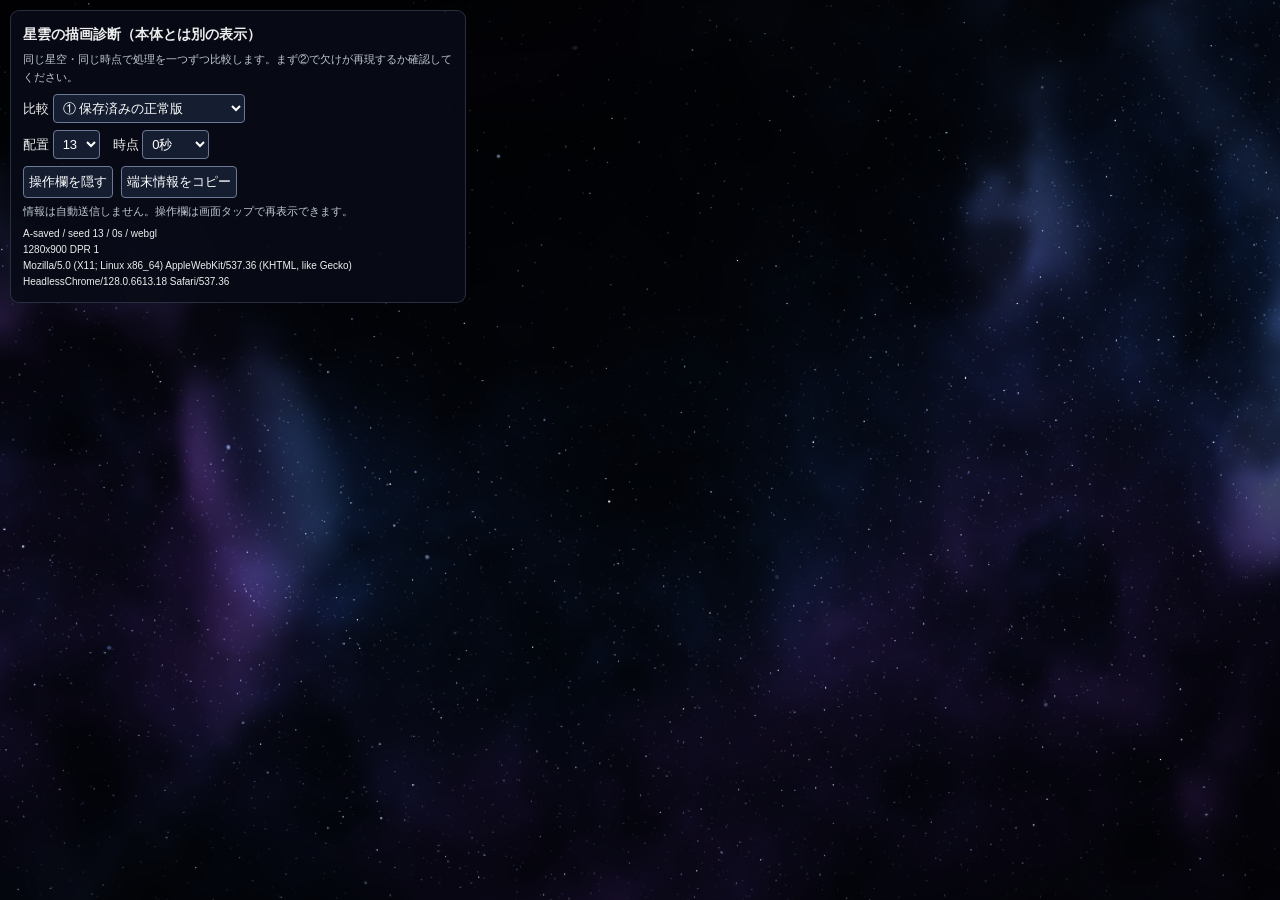
==== diagnostics/mobile-cloud/index.html @ 2e46f2f2 "Add isolated mobile GPU diagnostics without altering live portfolio" ====
<!doctype html><html lang="ja"><meta charset="utf-8"><meta name="viewport" content="width=device-width,initial-scale=1"><meta name="robots" content="noindex,nofollow"><meta name="theme-color" content="#000000"><title>星雲の描画診断</title><style>html,body{margin:0;background:#000;color:#eee;font:13px/1.6 -apple-system,sans-serif}#cosmos{position:fixed;inset:0;width:100%;height:100%;opacity:1}aside{position:fixed;z-index:2;left:10px;right:10px;top:10px;max-width:430px;padding:12px;background:#080b16e8;border:1px solid #6d799455;border-radius:9px}h1{font-size:14px;margin:0 0 6px}p{margin:5px 0;color:#c0c8d4;font-size:11px}label{display:block;margin:7px 0}select,button{font:inherit;color:#fff;background:#151d30;border:1px solid #6d7994;border-radius:4px;padding:5px}select{max-width:100%}button{margin-right:8px}#info{font-size:10px;max-height:70px;overflow:auto;white-space:pre-wrap}a{color:#c4d9ff}</style><canvas id="cosmos" aria-hidden="true"></canvas><aside><h1>星雲の描画診断（本体とは別の表示）</h1><p>同じ星空・同じ時点で処理を一つずつ比較します。まず②で欠けが再現するか確認してください。</p><label>比較 <select id="variant"><option value="A-saved">① 保存済みの正常版</option><option value="B-original-trial">② 不具合時の追加演出</option><option value="C-cloud-only">③ 星雲の局所発光だけ追加</option><option value="D-stars-only">④ 光る星だけ追加</option><option value="E-normalized">⑤ ②の数値を正規化</option><option value="F-normalized-unrolled">⑥ ⑤のループを固定展開</option></select></label><label>配置 <select id="seed"><option>13</option><option>37</option><option>71</option></select>　時点 <select id="time"><option value="0">0秒</option><option value="60">60秒</option><option value="300">300秒</option></select></label><button id="hide">操作欄を隠す</button><button id="copy">端末情報をコピー</button><p>情報は自動送信しません。操作欄は画面タップで再表示できます。</p><div id="info"></div></aside><script>
const names=['A-saved','B-original-trial','C-cloud-only','D-stars-only','E-normalized','F-normalized-unrolled'];
const q=new URLSearchParams(location.search),variant=names.includes(q.get('case'))?q.get('case'):'A-saved',seed=Number(q.get('seed'))||13,time=Number(q.get('time'))||0;
let state=seed;Math.random=()=>{state=(Math.imul(state,1664525)+1013904223)>>>0;return state/4294967296};
for(const [id,value] of [['variant',variant],['seed',String(seed)],['time',String(time)]]){const el=document.getElementById(id);el.value=value;el.onchange=()=>{const next=new URLSearchParams({case:document.getElementById('variant').value,seed:document.getElementById('seed').value,time:document.getElementById('time').value});location.search=next.toString()}}
const script=document.createElement('script');script.src=variant+'.js';script.onload=()=>{try{const scene=window.createGalaxy(document.getElementById('cosmos'),true);document.getElementById('info').textContent=`${variant} / seed ${seed} / ${time}s / ${scene.renderer}\n${innerWidth}x${innerHeight} DPR ${devicePixelRatio}\n${navigator.userAgent}`}catch(e){document.getElementById('info').textContent=String(e)}};document.body.append(script);
document.getElementById('hide').onclick=e=>{e.stopPropagation();document.querySelector('aside').hidden=true};document.getElementById('copy').onclick=async()=>{try{await navigator.clipboard.writeText(document.getElementById('info').textContent);document.getElementById('copy').textContent='コピーしました'}catch{document.getElementById('copy').textContent='下の端末情報をご参照ください'}};document.getElementById('cosmos').onclick=()=>document.querySelector('aside').hidden=false;
</script></html>
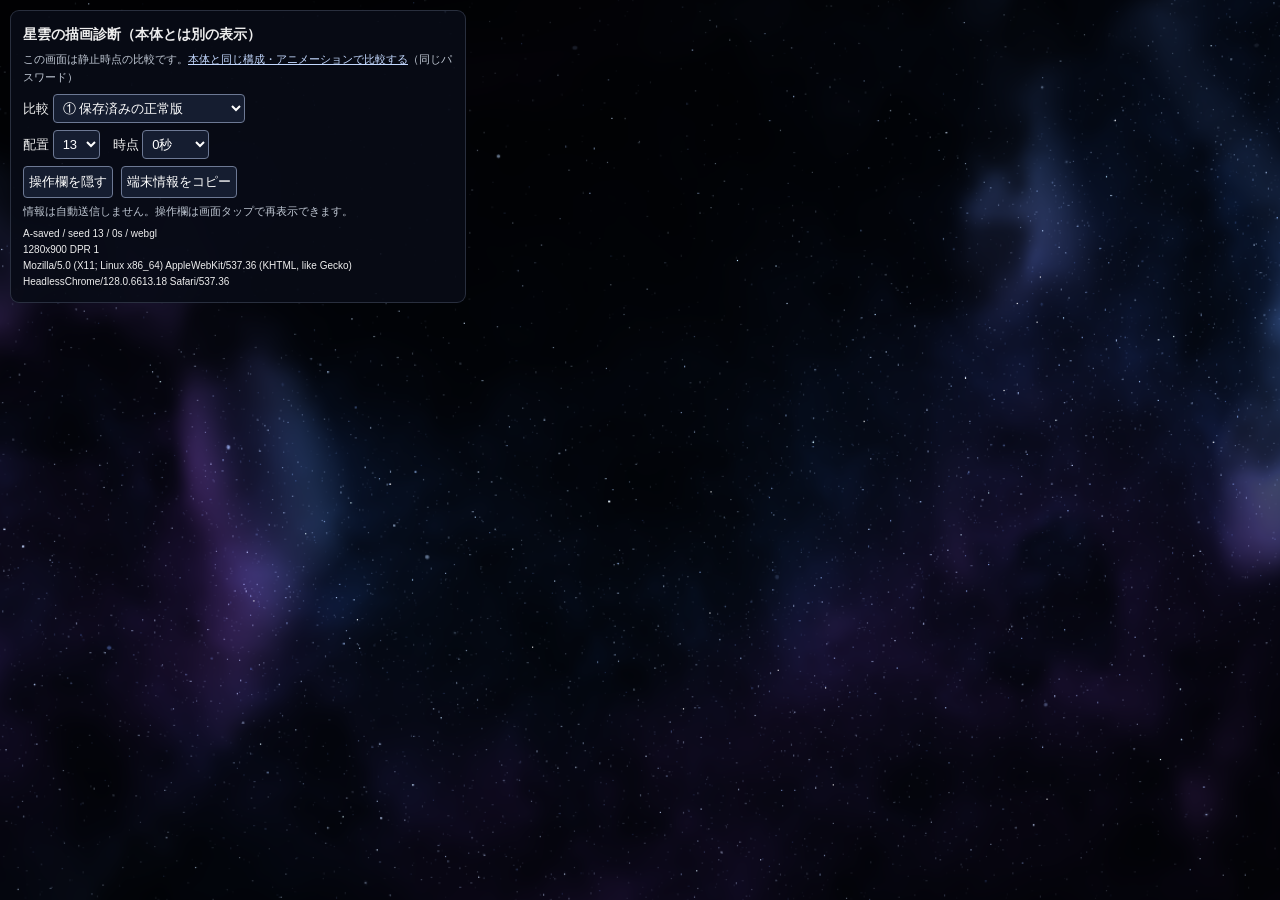
==== commit a8803fb9: "Add animated full-portfolio diagnostics for scroll and compositing investigation" ====
--- a/diagnostics/mobile-cloud/index.html
+++ b/diagnostics/mobile-cloud/index.html
@@ -1,4 +1,4 @@
-<!doctype html><html lang="ja"><meta charset="utf-8"><meta name="viewport" content="width=device-width,initial-scale=1"><meta name="robots" content="noindex,nofollow"><meta name="theme-color" content="#000000"><title>星雲の描画診断</title><style>html,body{margin:0;background:#000;color:#eee;font:13px/1.6 -apple-system,sans-serif}#cosmos{position:fixed;inset:0;width:100%;height:100%;opacity:1}aside{position:fixed;z-index:2;left:10px;right:10px;top:10px;max-width:430px;padding:12px;background:#080b16e8;border:1px solid #6d799455;border-radius:9px}h1{font-size:14px;margin:0 0 6px}p{margin:5px 0;color:#c0c8d4;font-size:11px}label{display:block;margin:7px 0}select,button{font:inherit;color:#fff;background:#151d30;border:1px solid #6d7994;border-radius:4px;padding:5px}select{max-width:100%}button{margin-right:8px}#info{font-size:10px;max-height:70px;overflow:auto;white-space:pre-wrap}a{color:#c4d9ff}</style><canvas id="cosmos" aria-hidden="true"></canvas><aside><h1>星雲の描画診断（本体とは別の表示）</h1><p>同じ星空・同じ時点で処理を一つずつ比較します。まず②で欠けが再現するか確認してください。</p><label>比較 <select id="variant"><option value="A-saved">① 保存済みの正常版</option><option value="B-original-trial">② 不具合時の追加演出</option><option value="C-cloud-only">③ 星雲の局所発光だけ追加</option><option value="D-stars-only">④ 光る星だけ追加</option><option value="E-normalized">⑤ ②の数値を正規化</option><option value="F-normalized-unrolled">⑥ ⑤のループを固定展開</option></select></label><label>配置 <select id="seed"><option>13</option><option>37</option><option>71</option></select>　時点 <select id="time"><option value="0">0秒</option><option value="60">60秒</option><option value="300">300秒</option></select></label><button id="hide">操作欄を隠す</button><button id="copy">端末情報をコピー</button><p>情報は自動送信しません。操作欄は画面タップで再表示できます。</p><div id="info"></div></aside><script>
+<!doctype html><html lang="ja"><meta charset="utf-8"><meta name="viewport" content="width=device-width,initial-scale=1"><meta name="robots" content="noindex,nofollow"><meta name="theme-color" content="#000000"><title>星雲の描画診断</title><style>html,body{margin:0;background:#000;color:#eee;font:13px/1.6 -apple-system,sans-serif}#cosmos{position:fixed;inset:0;width:100%;height:100%;opacity:1}aside{position:fixed;z-index:2;left:10px;right:10px;top:10px;max-width:430px;padding:12px;background:#080b16e8;border:1px solid #6d799455;border-radius:9px}h1{font-size:14px;margin:0 0 6px}p{margin:5px 0;color:#c0c8d4;font-size:11px}label{display:block;margin:7px 0}select,button{font:inherit;color:#fff;background:#151d30;border:1px solid #6d7994;border-radius:4px;padding:5px}select{max-width:100%}button{margin-right:8px}#info{font-size:10px;max-height:70px;overflow:auto;white-space:pre-wrap}a{color:#c4d9ff}</style><canvas id="cosmos" aria-hidden="true"></canvas><aside><h1>星雲の描画診断（本体とは別の表示）</h1><p>この画面は静止時点の比較です。<a href="full/?case=B-original-trial">本体と同じ構成・アニメーションで比較する</a>（同じパスワード）</p><label>比較 <select id="variant"><option value="A-saved">① 保存済みの正常版</option><option value="B-original-trial">② 不具合時の追加演出</option><option value="C-cloud-only">③ 星雲の局所発光だけ追加</option><option value="D-stars-only">④ 光る星だけ追加</option><option value="E-normalized">⑤ ②の数値を正規化</option><option value="F-normalized-unrolled">⑥ ⑤のループを固定展開</option></select></label><label>配置 <select id="seed"><option>13</option><option>37</option><option>71</option></select>　時点 <select id="time"><option value="0">0秒</option><option value="60">60秒</option><option value="300">300秒</option></select></label><button id="hide">操作欄を隠す</button><button id="copy">端末情報をコピー</button><p>情報は自動送信しません。操作欄は画面タップで再表示できます。</p><div id="info"></div></aside><script>
 const names=['A-saved','B-original-trial','C-cloud-only','D-stars-only','E-normalized','F-normalized-unrolled'];
 const q=new URLSearchParams(location.search),variant=names.includes(q.get('case'))?q.get('case'):'A-saved',seed=Number(q.get('seed'))||13,time=Number(q.get('time'))||0;
 let state=seed;Math.random=()=>{state=(Math.imul(state,1664525)+1013904223)>>>0;return state/4294967296};
